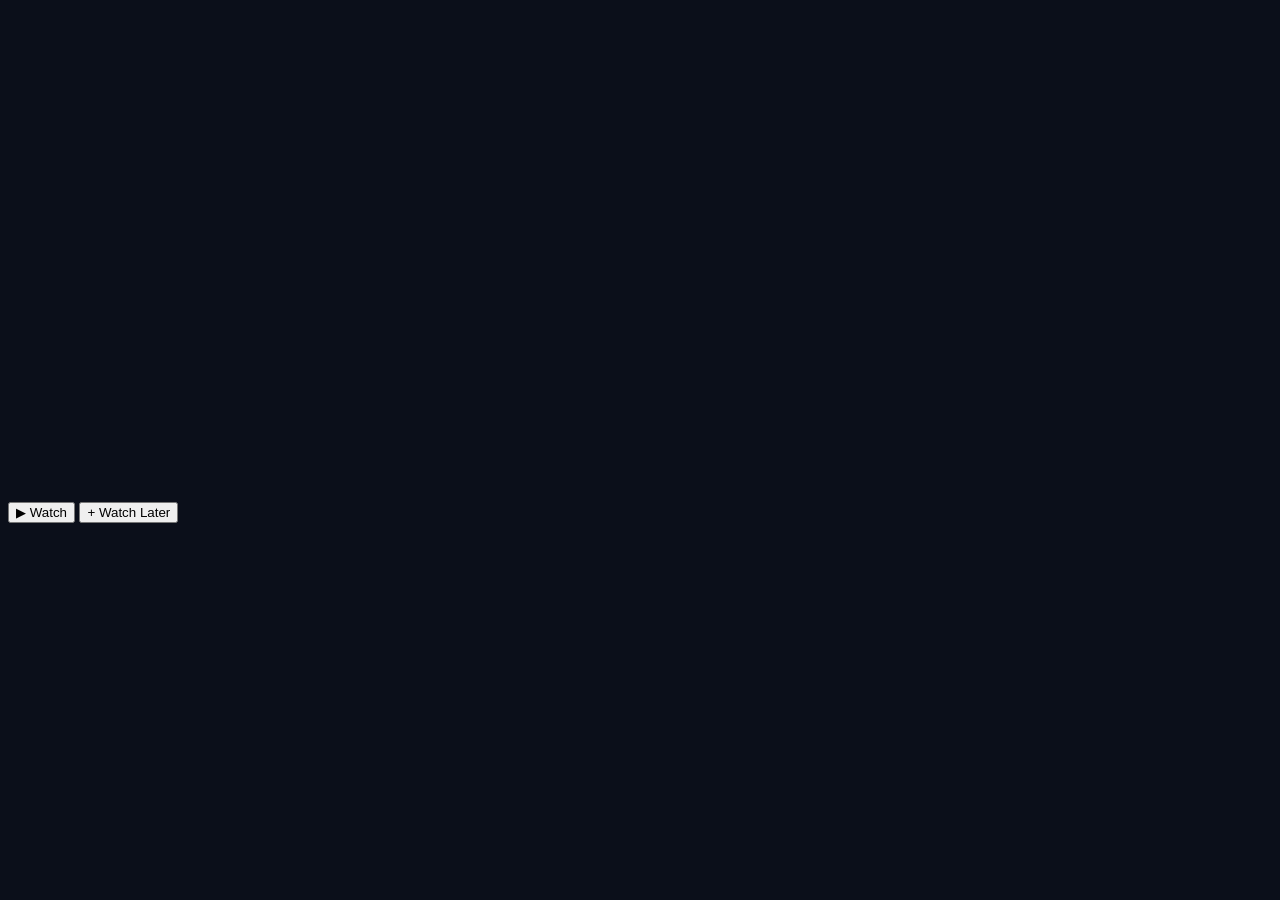
==== movie.html @ 48919083 "second commit" ====
<!DOCTYPE html>
<html lang="en">
<head>
  <meta charset="UTF-8">
  <title>Movie Detail</title>
  <link rel="stylesheet" href="styles.css">
</head>
<body>

<div class="detail-hero" id="detailHero"></div>

<div class="detail-content">
  <img id="detailPoster" />
  <h1 id="detailTitle"></h1>

  <p id="detailRating"></p>
  <p id="detailDescription"></p>

  <button id="watchBtn">▶ Watch</button>
  <button id="addBtn">+ Watch Later</button>
</div>

<script src="movie.js"></script>
</body>
</html>
---- styles.css ----
body {
  background: #0b0f1a;
  color: white;
  font-family: Arial;
}

.navbar {
  display: flex;
  justify-content: space-between;
  padding: 20px;
  background: black;
}

.nav-actions button {
  background: #1e90ff;
  color: white;
  border: none;
  padding: 8px 14px;
  cursor: pointer;
}

.hero {
  height: 60vh;
  position: relative;
}

.hero-backdrop {
  position: absolute;
  width: 100%;
  height: 100%;
  background-size: cover;
}

.detail-hero {
  height: 50vh;
  background-size: cover;
}

.hero-content {
  position: relative;
  padding: 20px;
}

.movie-card {
  width: 160px;
  display: inline-block;
  margin: 10px;
  background: #111;
  padding: 10px;
}

.rating {
  color: gold;
  font-size: 14px;
}

button {
  margin-top: 5px;
  cursor: pointer;
}
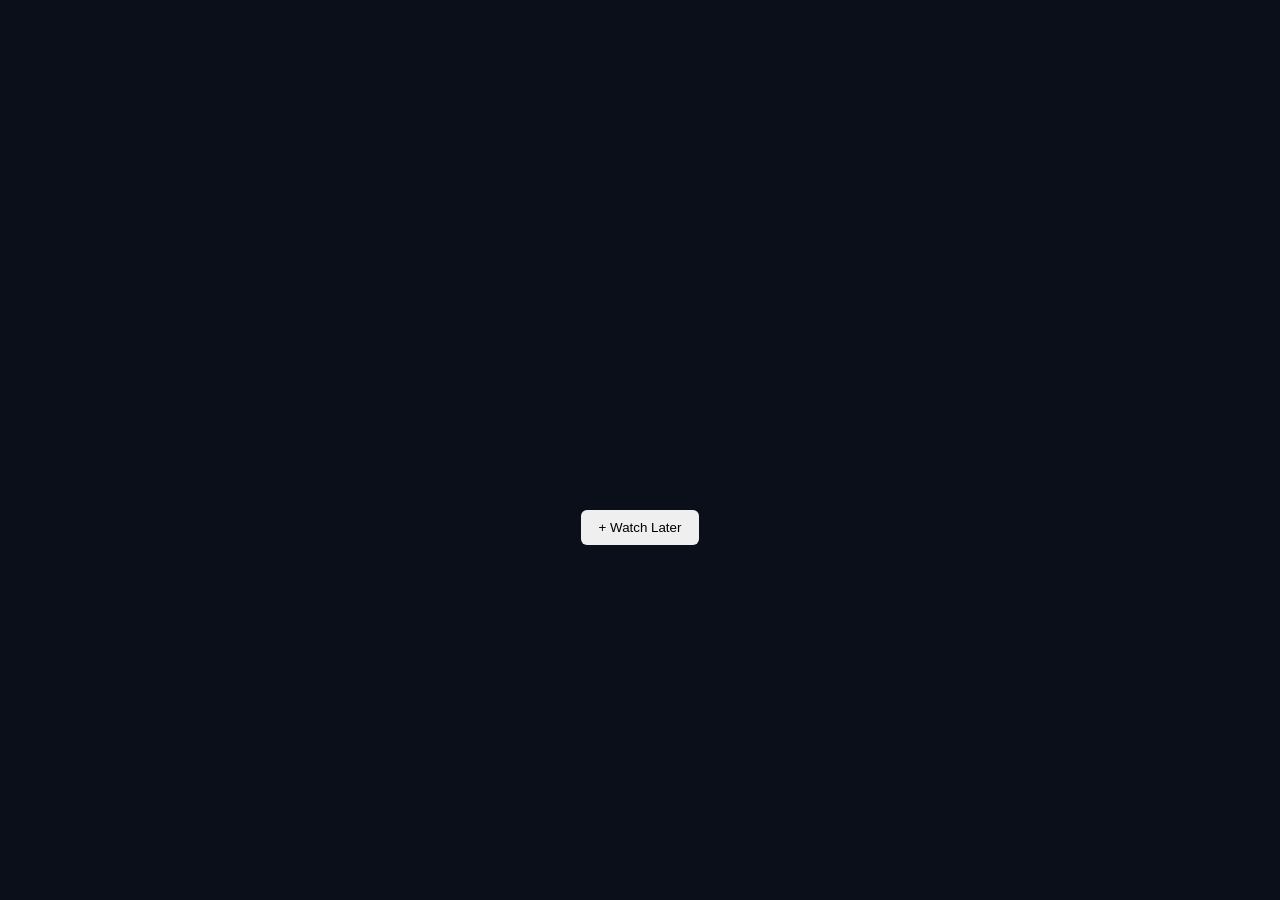
==== commit 55917f4a: "Made change to the search box" ====
--- a/movie.html
+++ b/movie.html
@@ -1,8 +1,11 @@
 <!DOCTYPE html>
 <html lang="en">
 <head>
-  <meta charset="UTF-8">
-  <title>Movie Detail</title>
+  <meta charset="UTF-8" />
+  <meta name="viewport" content="width=device-width, initial-scale=1.0"/>
+
+  <title>Movie Details</title>
+
   <link rel="stylesheet" href="styles.css">
 </head>
 <body>
@@ -10,16 +13,23 @@
 <div class="detail-hero" id="detailHero"></div>
 
 <div class="detail-content">
+
   <img id="detailPoster" />
+
   <h1 id="detailTitle"></h1>
 
   <p id="detailRating"></p>
+
   <p id="detailDescription"></p>
 
-  <button id="watchBtn">▶ Watch</button>
-  <button id="addBtn">+ Watch Later</button>
+  <button id="addBtn">
+    + Watch Later
+  </button>
+
 </div>
 
+<script src="config.js"></script>
 <script src="movie.js"></script>
+
 </body>
 </html>
--- a/styles.css
+++ b/styles.css
@@ -1,60 +1,286 @@
+* {
+  margin: 0;
+  padding: 0;
+  box-sizing: border-box;
+}
+
 body {
   background: #0b0f1a;
   color: white;
-  font-family: Arial;
-}
+  font-family: Arial, sans-serif;
+}
+
+/* NAVBAR */
 
 .navbar {
+  position: fixed;
+  top: 0;
+  width: 100%;
+  z-index: 100;
+
   display: flex;
   justify-content: space-between;
-  padding: 20px;
-  background: black;
-}
-
-.nav-actions button {
+  align-items: center;
+
+  padding: 15px 40px;
+
+  background: rgba(0,0,0,0.9);
+  backdrop-filter: blur(10px);
+}
+
+.logo {
+  font-size: 28px;
+  font-weight: bold;
+  color: #e50914;
+}
+
+/* SEARCH */
+
+.search-box input {
+  padding: 10px 15px;
+  width: 280px;
+
+  border: none;
+  border-radius: 30px;
+
+  outline: none;
+
+  background: #1a2238;
+  color: white;
+}
+
+/* BUTTON */
+
+button {
+  border: none;
+  outline: none;
+
+  padding: 10px 18px;
+
+  border-radius: 6px;
+
+  cursor: pointer;
+
+  transition: 0.3s ease;
+}
+
+button:hover {
+  transform: scale(1.05);
+}
+
+/* WATCHLIST BUTTON */
+
+#watchlistBtn {
   background: #1e90ff;
   color: white;
-  border: none;
-  padding: 8px 14px;
-  cursor: pointer;
-}
+}
+
+/* HERO */
 
 .hero {
-  height: 60vh;
   position: relative;
-}
-
-.hero-backdrop {
+  height: 90vh;
+
+  display: flex;
+  align-items: center;
+
+  overflow: hidden;
+}
+
+.hero-bg {
   position: absolute;
+
   width: 100%;
   height: 100%;
+
   background-size: cover;
-}
-
-.detail-hero {
-  height: 50vh;
-  background-size: cover;
+  background-position: center;
+
+  filter: brightness(0.4);
+}
+
+.hero-overlay {
+  position: absolute;
+
+  width: 100%;
+  height: 100%;
+
+  background: linear-gradient(
+    to top,
+    #0b0f1a,
+    transparent
+  );
 }
 
 .hero-content {
   position: relative;
-  padding: 20px;
-}
+
+  z-index: 10;
+
+  max-width: 600px;
+
+  margin-left: 60px;
+}
+
+.hero-content h1 {
+  font-size: 64px;
+  margin-bottom: 15px;
+}
+
+.hero-content p {
+  margin-bottom: 15px;
+  line-height: 1.5;
+}
+
+.hero-content button:first-child {
+  background: white;
+  color: black;
+  margin-right: 10px;
+}
+
+.hero-content button:last-child {
+  background: rgba(255,255,255,0.2);
+  color: white;
+}
+
+/* MOVIES SECTION */
+
+.movies-section {
+  padding: 40px;
+}
+
+.movies-section h2 {
+  margin-bottom: 20px;
+  font-size: 32px;
+}
+
+/* GRID */
+
+.movies-grid {
+  display: grid;
+
+  grid-template-columns:
+    repeat(auto-fit, minmax(220px, 1fr));
+
+  gap: 25px;
+}
+
+/* CARD */
 
 .movie-card {
-  width: 160px;
-  display: inline-block;
-  margin: 10px;
-  background: #111;
-  padding: 10px;
-}
-
-.rating {
+  background: #111827;
+
+  border-radius: 12px;
+
+  overflow: hidden;
+
+  transition: 0.3s ease;
+
+  box-shadow: 0 5px 20px rgba(0,0,0,0.4);
+}
+
+.movie-card:hover {
+  transform: translateY(-8px);
+}
+
+.movie-card img {
+  width: 100%;
+  height: 330px;
+
+  object-fit: cover;
+}
+
+/* MOVIE INFO */
+
+.movie-info {
+  padding: 15px;
+}
+
+.movie-info h3 {
+  margin-bottom: 10px;
+}
+
+.movie-info p {
+  margin-bottom: 10px;
+}
+
+.overview {
+  font-size: 14px;
+  color: #cbd5e1;
+
+  line-height: 1.5;
+}
+
+/* DETAIL PAGE */
+
+.detail-hero {
+  height: 60vh;
+
+  background-size: cover;
+  background-position: center;
+
+  position: relative;
+}
+
+.detail-content {
+  display: flex;
+  flex-direction: column;
+
+  align-items: center;
+
+  padding: 40px;
+}
+
+.detail-content img {
+  width: 300px;
+
+  border-radius: 12px;
+
+  margin-top: -120px;
+
+  box-shadow: 0 10px 30px rgba(0,0,0,0.7);
+}
+
+.detail-content h1 {
+  margin-top: 20px;
+  font-size: 42px;
+}
+
+#detailRating {
+  margin: 15px 0;
   color: gold;
-  font-size: 14px;
-}
-
-button {
-  margin-top: 5px;
-  cursor: pointer;
+}
+
+#detailDescription {
+  max-width: 700px;
+
+  text-align: center;
+
+  line-height: 1.8;
+
+  color: #d1d5db;
+}
+
+/* RESPONSIVE */
+
+@media(max-width: 768px) {
+
+  .navbar {
+    flex-direction: column;
+    gap: 15px;
+  }
+
+  .hero-content {
+    margin-left: 20px;
+    margin-right: 20px;
+  }
+
+  .hero-content h1 {
+    font-size: 42px;
+  }
+
+  .search-box input {
+    width: 100%;
+  }
+
 }
